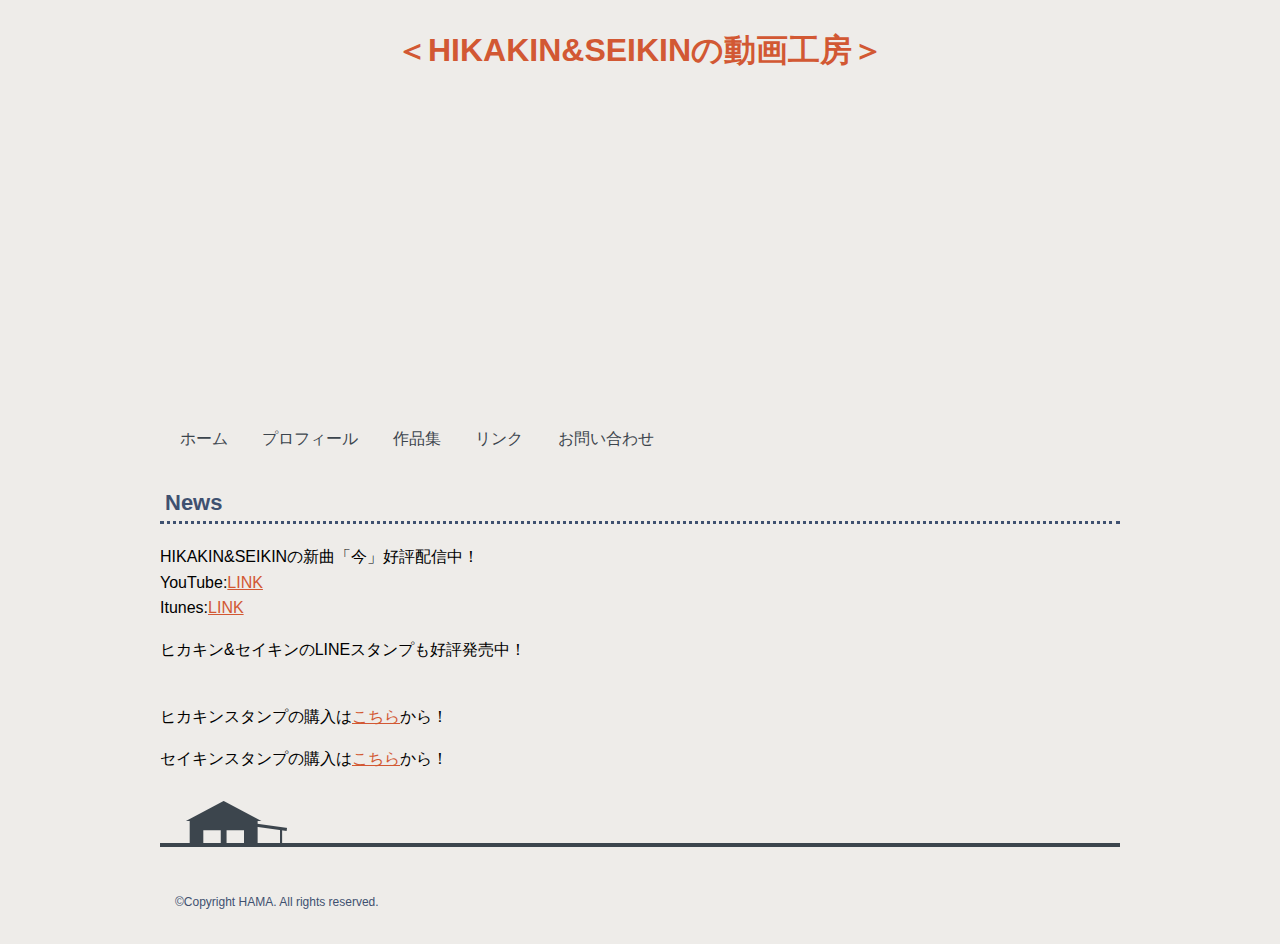
==== index.html @ 1791b10b "Add files via upload" ====
<!doctype html>
<html>
<head>
   <meta charset="UTF-8">
   <meta name="viewport" content="width=device-width, initial-scale=1">
   <title>HIKAKINとSEIKINの音楽工房へようこそ</title>
   <link rel="stylesheet" href="css/style.css">
</head>
<body>
<div class="wrapper">
  <!-- ヘッダー -->
  <header class="header">
    <h1 class="logo"><a href="index.html">＜HIKAKIN&SEIKINの動画工房＞</a></h1>
    <iframe width="560" height="315" src="https://www.youtube.com/embed/1fiDau5i0Zg" frameborder="0" allow="accelerometer; autoplay; encrypted-media; gyroscope; picture-in-picture" allowfullscreen></iframe>
    <nav class="nav">
      <ul>
        <li><a href="index.html">ホーム</a></li>
        <li><a href="about.html">プロフィール</a></li>
        <li><a href="contents.html">作品集</a></li>
        <li><a href="link.html>">リンク</a></li>
        <li><a href="contact.html">お問い合わせ</a></li>
      </ul>
    </nav>
  </header>
  <!-- ヘッダー ここまで -->
  <!-- メイン -->
  <main>
    <h2 id="news">News</h2>
      <p class="news-item">HIKAKIN&amp;SEIKINの新曲「今」好評配信中！
      <br>YouTube:<a href="https://www.youtube.com/watch?v=1fiDau5i0Zg" target="_blank">LINK</a>
      <br>Itunes:<a href="https://itunes.apple.com/jp/album/e4-bb-8a-single/1441399800?app=itunes" target="_blank">LINK</a></p>
      <p class="news-item">ヒカキン&amp;セイキンのLINEスタンプも好評発売中！</p>
      <p class="news-item"><br>ヒカキンスタンプの購入は<a href="https://store.line.me/stickershop/product/1022677/ja" target="_blank">こちら</a>から！</p>
      <p class="news-item">セイキンスタンプの購入は<a href="https://store.line.me/stickershop/product/1071268/ja" target="_blank">こちら</a>から！</p>
  </main>
  <!-- メイン ここまで -->
  <!-- フッター -->
  <footer class="footer">
    <p>&copy;Copyright HAMA. All rights reserved.</p>
  </footer>
  <!-- フッター ここまで -->
</div>
</body>
</html>
---- css/style.css ----
@charset "UTF-8";

/* 全てのWebページに適用される */
html {
  font-family: sans-serif;
}
html * {
  box-sizing: border-box;
}
body {
  margin: 0 0 0 0;
  background-color: #eeece9;
}
.wrapper {
  margin: 0 auto 0 auto;
  max-width: 960px;
}
h2 {
  color: #3f5170;
  font-size: 22px;
  border-bottom: 3px dotted #3f5170;
  margin-top: 20px;
  margin-right: 0px;
  margin-bottom: 20px;
  margin-left: 0px;
  padding-top: 5px;
  padding-right: 5px;
  padding-bottom: 5px;
  padding-left: 5px;
}
p {
  line-height: 1.6;
}
a:link {
  color: #d25833;
}
a:visited {
  color: #d25833;
}
a:hover {
  color: #e3937a;
}
a:active {
  color: #ff6a3b;
}
img {
  max-width: 100%;
  height: auto;
}
/* 全てのページに適用 - ヘッダー - */
.logo {
  margin: 50px 0 40px 0;
  line-height: 0;
  text-align: center;
}
.nav li {
  display: inline;
  list-style-type: none;
  padding-right: 30px;
}
.nav ul {
  margin: 0 0 0 0;
  padding: 20px 10px 15px 20px;
  background-image: url(..image/menu-bg.png);
  background-repeat: repeat-x;
}
.nav a:link {
  color: #3c454d;
  text-decoration: none;
}
.nav a:visited {
  color: #3c454d;
  text-decoration: none;
}
.nav a:hover {
  color: #7b8dac;
  text-decoration: none;
}
.nav a:active {
  color: #5a9bc0;
  text-decoration: none;
}
.logo a:link {
  text-decoration: none;
}
.logo a:visited {
  text-decoration: none;
}
.logo a:hover {
  text-decoration: none;
}
.logo a:active {
  text-decoration: none;
}

/* 全てのページに適用 - フッター - */
.footer {
  background-image: url(../image/footer-bg.png);
  background-repeat: no-repeat;
  margin: 30px 0 0 0;
  padding: 80px 15px 20px 15px;
  font-size: 12px;
  color: #3f5170;
}

/* 個別のスタイル */
/* index.html */
.keyvisual {
  margin: 15px 0 0 0;
}
/* .news-item {
  margin: 0;
}
*/
/* about.html */
.hikakinseikin-photo {
  float: left;
  padding: 0 1em 1em 0;
}
.clear {
  clear: both;
}

/* テーブル */
.info {
  border-collapse: collapse;
}
.info th, .info td {
  padding: 8px;
  border: 1px solid #bec2c7;
  text-align: left;
}
.info th {
  background-color: #dde2ea;
  width: 90px;
  color: #3f5170;
  vertical-align: top;
  text-align:center;
}
.map-info {
  border-collapse: collapse;
}
.map-info th, .map-info td {
  padding: 8px;
  text-align: left;
}
.map-info th {
  background-color: #dde2ea;
  width: 90px;
  color: #3f5170;
  vertical-align: top;
  text-align:center;
}

/* contents.html */
.contents-item {
  display: flex;
  border-bottom: 1px dashed #bec2c7;
  padding: 20px 8px;
}
.contents-photo {
  margin-right: 16px;
  flex: 1 1 auto;
}
.contents-text {
  flex: 0 0 336px;
}

/* contact.html */
.map {
  text-align: center;
}
form div {
  padding: 12px;
  border-bottom: 1px dashed #bec2c7;
}
select {
  width: 15em;
}
input[name="subject"] {
  width: 30em;
}
textarea {
  width: 30em;
  height: 6em;
}
input[name="submit"] {
  margin: 0 0 0 0;
  width: 5em;
}
.submit, .message {
  border-bottom: 0px;
}

/* スマートフォン用CSS */
@media (max-width: 767px) {
  /* 全体 - ナビゲーション */
  .wrapper {
    margin: 0 8px;
  }
  .logo {
    margin: 30px 0;
  }
  .nav {
    background-color: #dfddda;
  }
  .nav li {
    display: block;
  }

  /* contents.html - 横並び解除　*/
  .contents-item {
    display: block;
  }
  .contents-photo {
    margin-right: 0;
    width: 100%;
  }
  .contents-text {
    widrth: 100%;
  }

  /* about.html - 画像のパディングを調整 */
  .hikakinseikin-photo {
    padding-right: 0;
  }

  /* contact.html - フォーム */
  select {
    width: 100%;
  }
  input[name="subject"] {
    width: 100%;
  }
  textarea {
    width: 100%;
  }
  input[type="submit"] {
    marghin: 20px 0;
    width: 100%;
  }

}
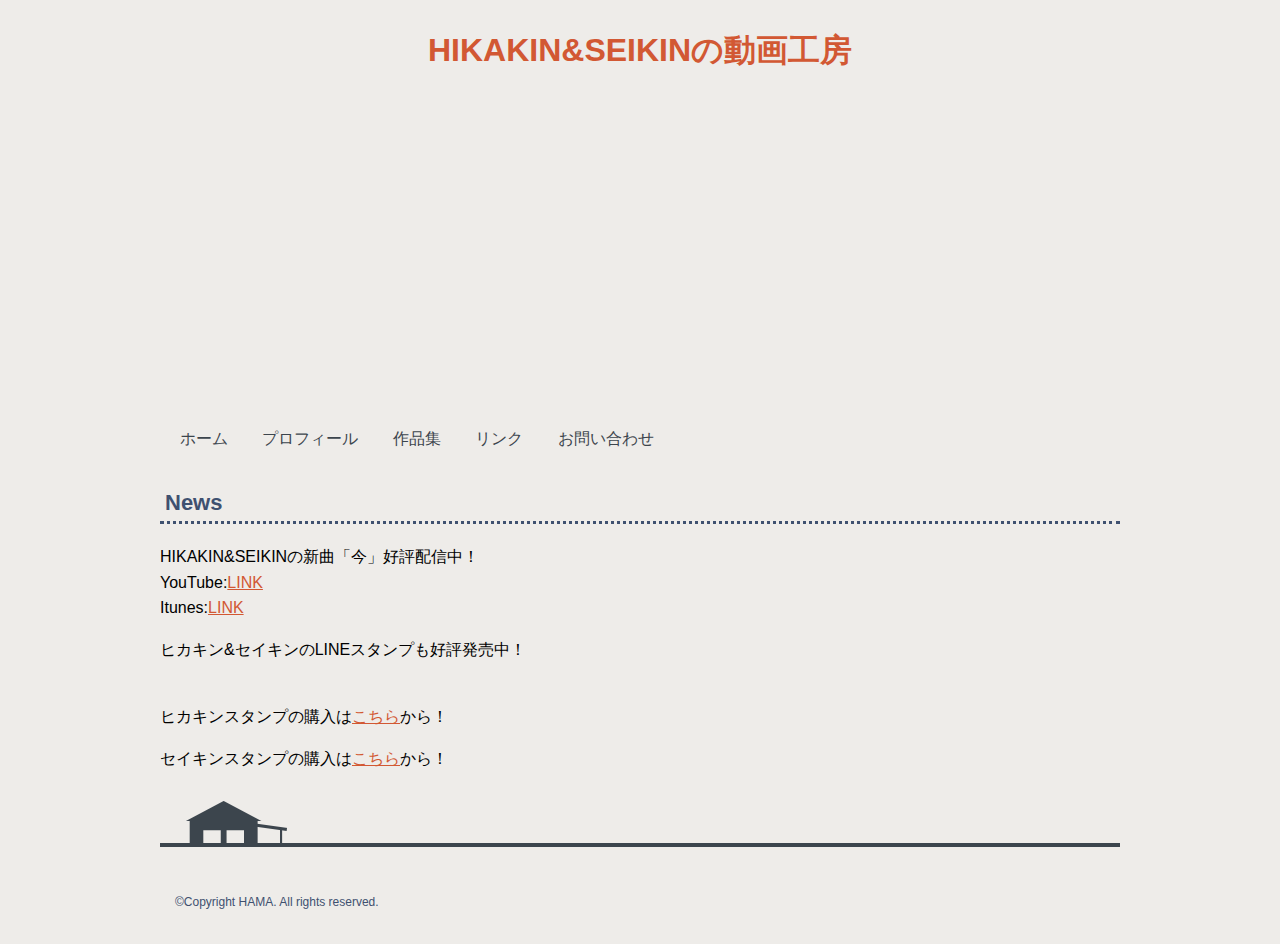
==== commit 53d11867: "Update index.html" ====
--- a/index.html
+++ b/index.html
@@ -10,8 +10,8 @@
 <div class="wrapper">
   <!-- ヘッダー -->
   <header class="header">
-    <h1 class="logo"><a href="index.html">＜HIKAKIN&SEIKINの動画工房＞</a></h1>
-    <iframe width="560" height="315" src="https://www.youtube.com/embed/1fiDau5i0Zg" frameborder="0" allow="accelerometer; autoplay; encrypted-media; gyroscope; picture-in-picture" allowfullscreen></iframe>
+    <h1 class="logo"><a href="index.html">HIKAKIN&SEIKINの動画工房</a></h1>
+    <div class="youtube"><iframe width="560" height="315" src="https://www.youtube.com/embed/1fiDau5i0Zg" frameborder="0" allow="accelerometer; autoplay; encrypted-media; gyroscope; picture-in-picture" allowfullscreen></iframe></div>
     <nav class="nav">
       <ul>
         <li><a href="index.html">ホーム</a></li>
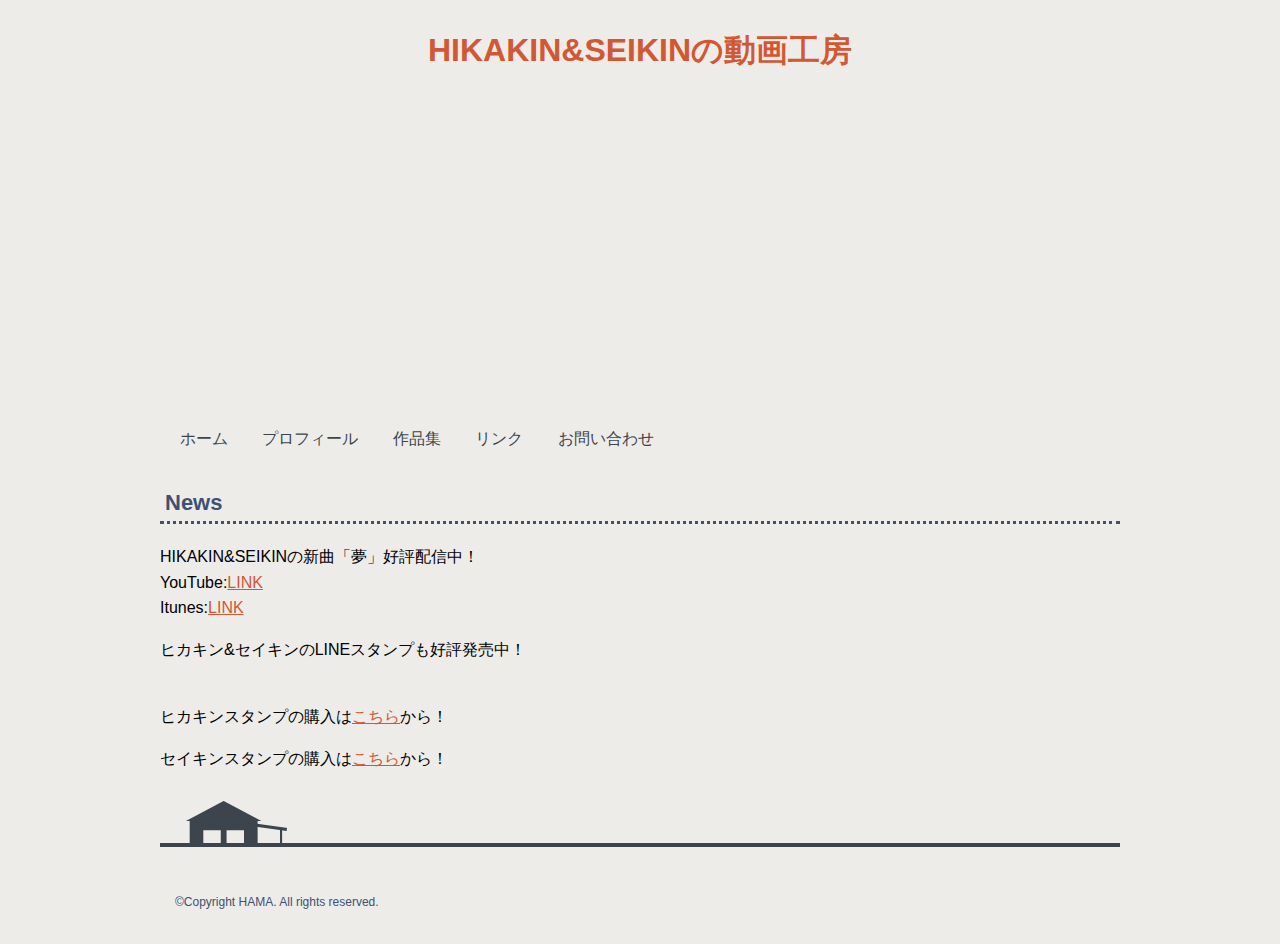
==== commit 6200ee92: "Update index.html" ====
--- a/index.html
+++ b/index.html
@@ -11,7 +11,7 @@
   <!-- ヘッダー -->
   <header class="header">
     <h1 class="logo"><a href="index.html">HIKAKIN&SEIKINの動画工房</a></h1>
-    <div class="youtube"><iframe width="560" height="315" src="https://www.youtube.com/embed/1fiDau5i0Zg" frameborder="0" allow="accelerometer; autoplay; encrypted-media; gyroscope; picture-in-picture" allowfullscreen></iframe></div>
+    <div class="youtube"><iframe width="560" height="315" src="https://www.youtube.com/watch?v=qBQ5w7RwVnI" frameborder="0" allow="accelerometer; autoplay; encrypted-media; gyroscope; picture-in-picture" allowfullscreen></iframe></div>
     <nav class="nav">
       <ul>
         <li><a href="index.html">ホーム</a></li>
@@ -26,9 +26,9 @@
   <!-- メイン -->
   <main>
     <h2 id="news">News</h2>
-      <p class="news-item">HIKAKIN&amp;SEIKINの新曲「今」好評配信中！
-      <br>YouTube:<a href="https://www.youtube.com/watch?v=1fiDau5i0Zg" target="_blank">LINK</a>
-      <br>Itunes:<a href="https://itunes.apple.com/jp/album/e4-bb-8a-single/1441399800?app=itunes" target="_blank">LINK</a></p>
+      <p class="news-item">HIKAKIN&amp;SEIKINの新曲「夢」好評配信中！
+      <br>YouTube:<a href="https://www.youtube.com/watch?v=qBQ5w7RwVnI" target="_blank">LINK</a>
+      <br>Itunes:<a href="https://music.apple.com/jp/album/夢-single/1490069275" target="_blank">LINK</a></p>
       <p class="news-item">ヒカキン&amp;セイキンのLINEスタンプも好評発売中！</p>
       <p class="news-item"><br>ヒカキンスタンプの購入は<a href="https://store.line.me/stickershop/product/1022677/ja" target="_blank">こちら</a>から！</p>
       <p class="news-item">セイキンスタンプの購入は<a href="https://store.line.me/stickershop/product/1071268/ja" target="_blank">こちら</a>から！</p>
--- a/css/style.css
+++ b/css/style.css
@@ -105,6 +105,9 @@
 
 /* 個別のスタイル */
 /* index.html */
+.youtube {
+  text-align: center;
+}
 .keyvisual {
   margin: 15px 0 0 0;
 }
